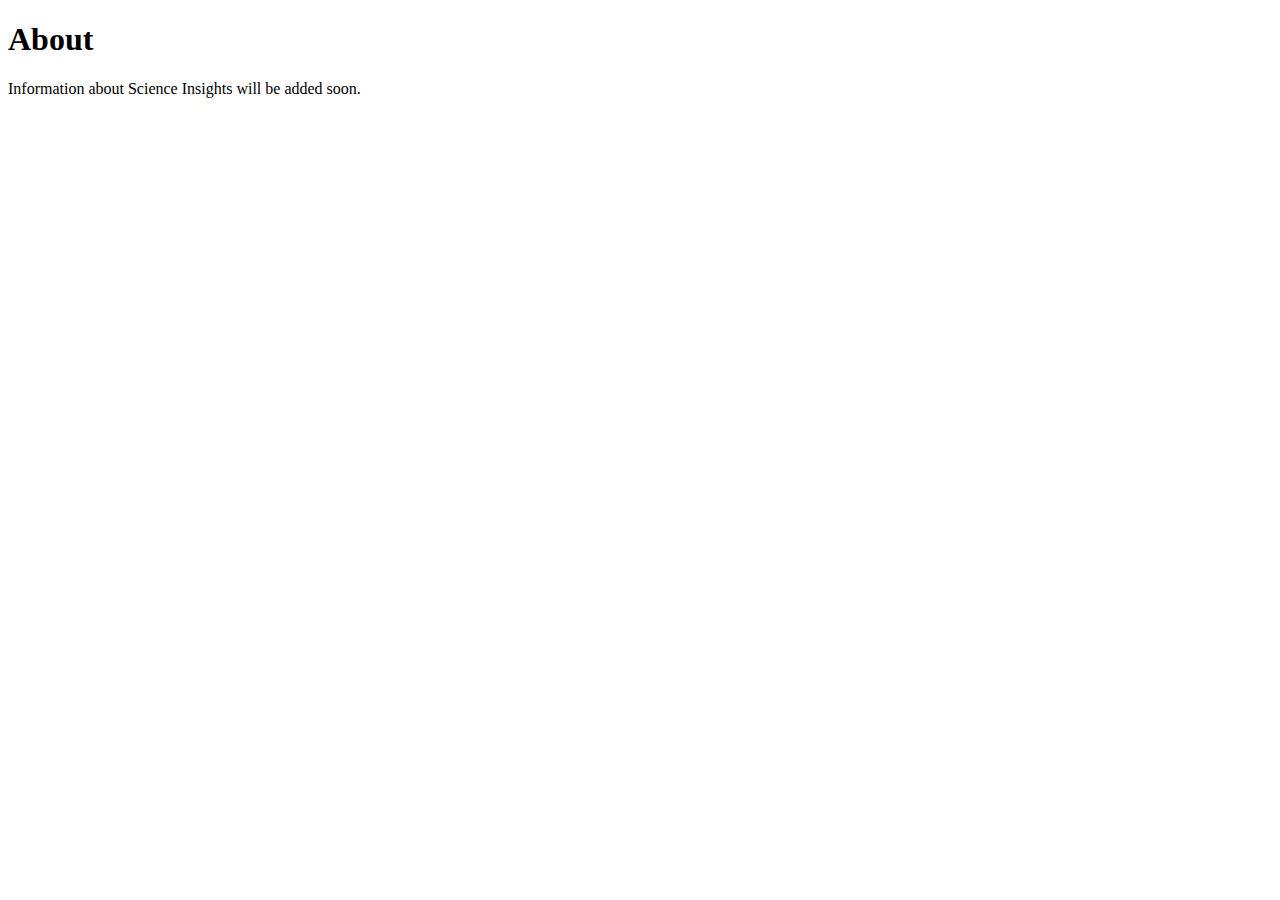
==== about.html @ c9d743b6 "Add files via upload" ====
<!DOCTYPE html>
<html lang="en">
<head>
  <meta charset="UTF-8">
  <meta name="viewport" content="width=device-width, initial-scale=1.0">
  <title>About - Science Insights</title>
</head>
<body>
  <h1>About</h1>
  <p>Information about Science Insights will be added soon.</p>
</body>
</html>
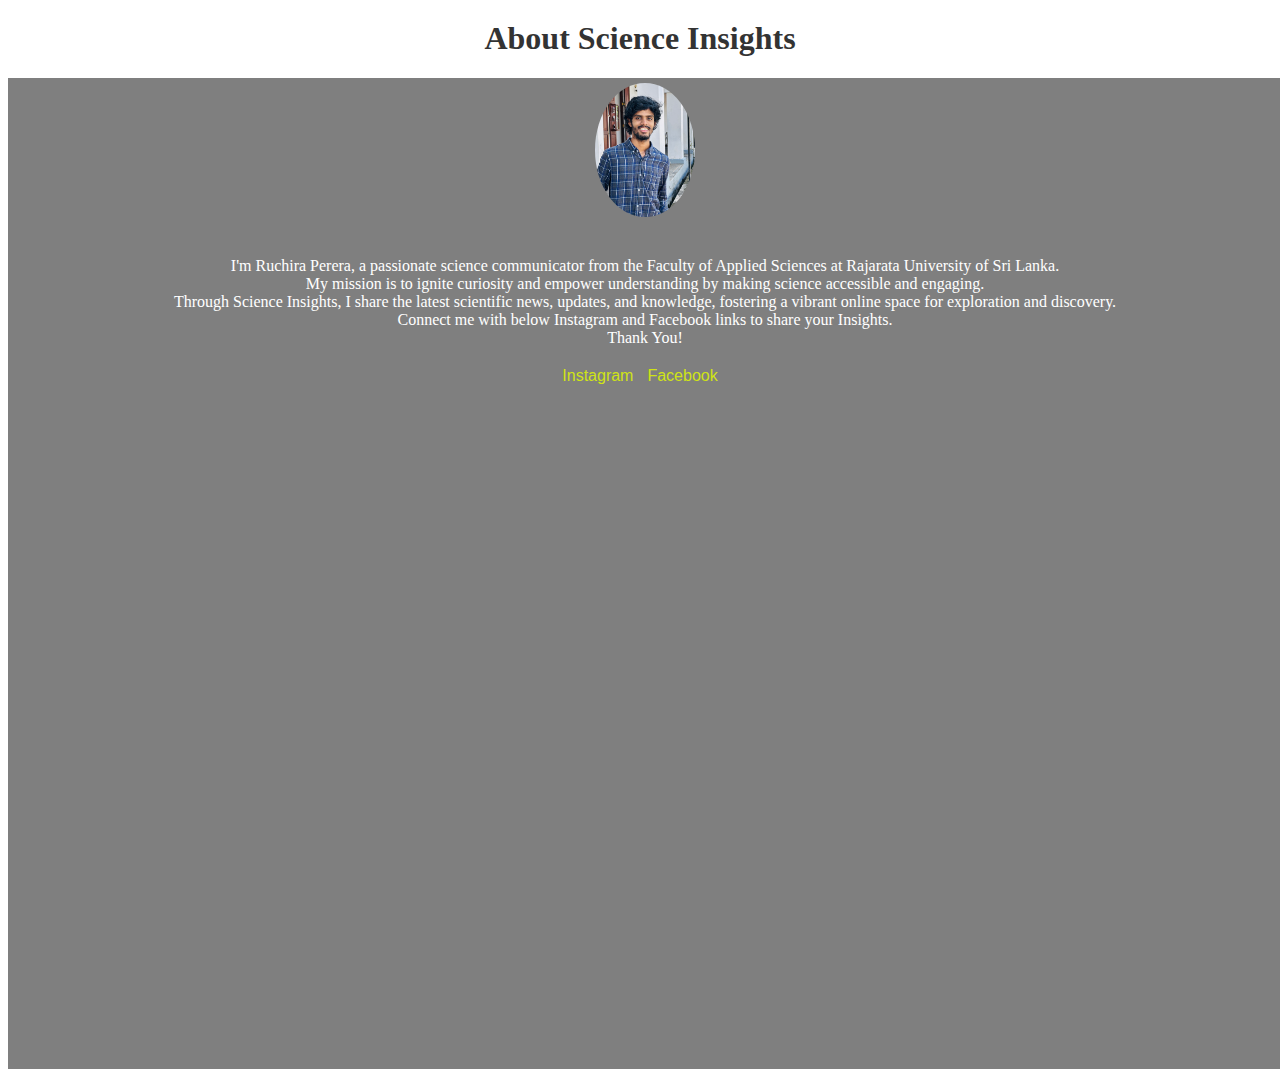
==== commit 1af4b123: "14th April" ====
--- a/about.html
+++ b/about.html
@@ -4,9 +4,69 @@
   <meta charset="UTF-8">
   <meta name="viewport" content="width=device-width, initial-scale=1.0">
   <title>About - Science Insights</title>
+   <style>
+  
+  .topic {
+  text-align: center;
+  font-size: 32px;
+  color: #333;
+  margin-top: 20px;
+}
+
+  .container {
+    text-align: center;
+    padding: 5px;
+    width: 100%;
+    background: linear-gradient(to top, rgba(0,0,0,0.5)50%,rgba(0,0,0,0.5)50%), url("images/2.jpg");
+    background-position: center;
+    background-size: cover;
+    height: 109vh;
+  }
+  
+  img {
+    width: 100px;
+    border-radius: 50%;
+    margin-bottom: 20px;
+  }
+
+  .container p {
+  color: white;
+  }
+
+  .social-links {
+    margin-top: 20px;
+  }
+  
+  .social-links a {
+    display: inline-block;
+    font-family: Verdana, Geneva, Tahoma, sans-serif;
+    margin-right: 10px;
+    text-decoration: none;
+    color: #cfe415;
+  }
+  
+  .social-links a:hover {
+    color: #007bff;
+  }
+</style>
 </head>
 <body>
-  <h1>About</h1>
-  <p>Information about Science Insights will be added soon.</p>
+
+  <h1 class="topic">About Science Insights</h1>
+
+  <div class="container">
+    <img src="Images/6.jpg" alt="Ruchira Perera">
+    <p>I'm Ruchira Perera, a passionate science communicator from the Faculty of Applied Sciences at Rajarata University of Sri Lanka.<br>
+      My mission is to ignite curiosity and empower understanding by making science accessible and engaging.<br>
+      Through Science Insights, I share the latest scientific news, updates, and knowledge, fostering a vibrant online space for exploration and discovery.<br>
+      Connect me with below Instagram and Facebook links to share your Insights.<br>
+      Thank You!</p>
+    
+    <div class="social-links">
+      <a href="https://www.instagram.com/ruchira_perera?igsh=OGlha2t0OTY0azU3" target="_blank">Instagram</a>
+      <a href="https://www.facebook.com/ruchira.perera" target="_blank">Facebook</a>
+    </div>
+  </div>
+
 </body>
 </html>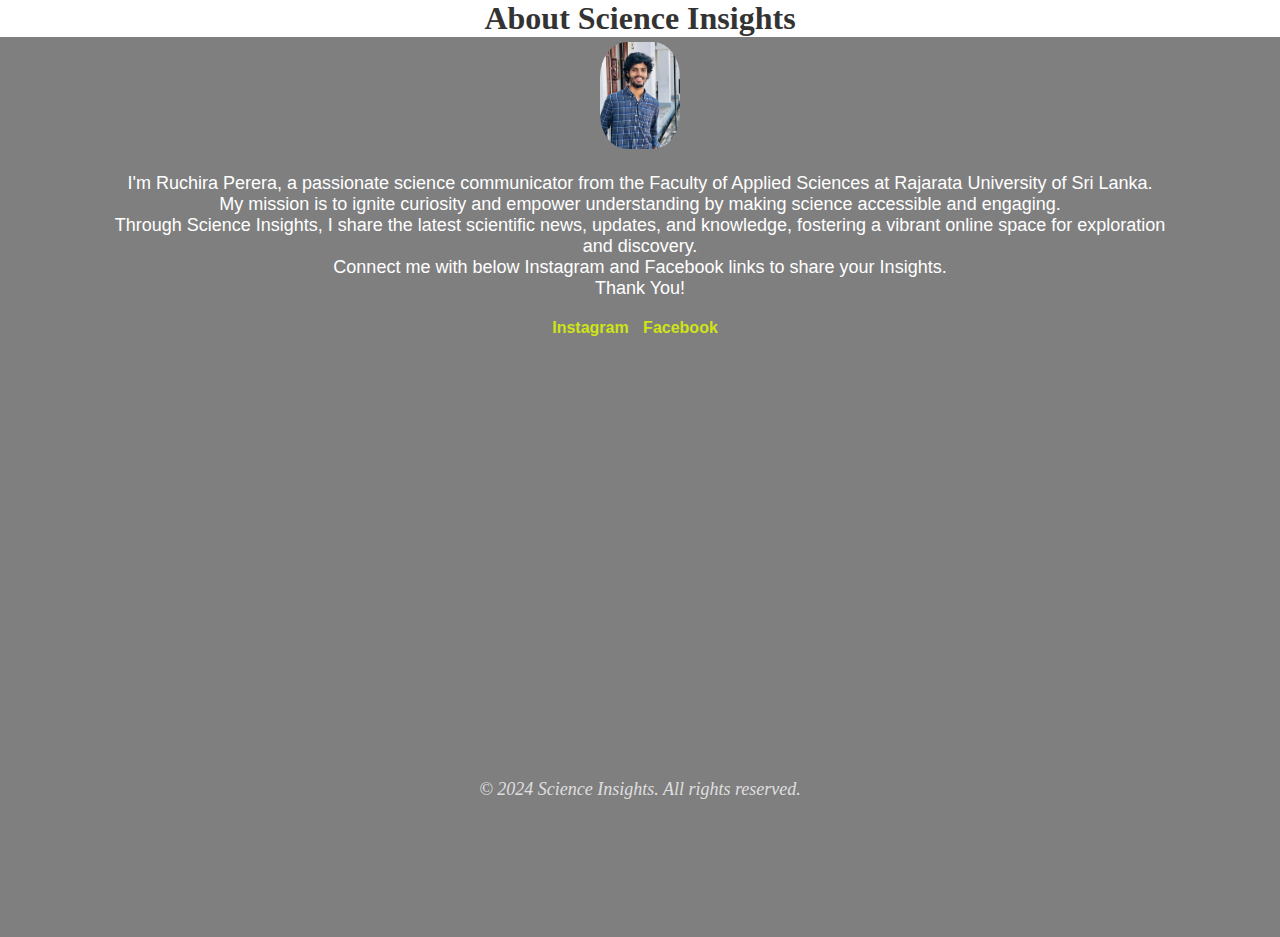
==== commit d4542a03: "1.34pm 15th April" ====
--- a/about.html
+++ b/about.html
@@ -5,36 +5,45 @@
   <meta name="viewport" content="width=device-width, initial-scale=1.0">
   <title>About - Science Insights</title>
    <style>
-  
+  *{
+  margin: 0; 
+  padding: 0;
+  box-sizing: border-box;
+}
+
   .topic {
   text-align: center;
   font-size: 32px;
   color: #333;
-  margin-top: 20px;
+  margin-top: 0px;
 }
 
   .container {
     text-align: center;
-    padding: 5px;
     width: 100%;
     background: linear-gradient(to top, rgba(0,0,0,0.5)50%,rgba(0,0,0,0.5)50%), url("images/2.jpg");
     background-position: center;
     background-size: cover;
-    height: 109vh;
+    height: 100vh;
+    padding: 5px 8%;
   }
   
   img {
-    width: 100px;
-    border-radius: 50%;
+    width: 80px;
+    border-radius: 33%;
     margin-bottom: 20px;
   }
 
   .container p {
   color: white;
+  font-size: 18px;
+  font-family: 'Gill Sans', 'Gill Sans MT', Calibri, 'Trebuchet MS', sans-serif;
   }
 
   .social-links {
     margin-top: 20px;
+    font-family: Arial;
+    font-weight: bolder;
   }
   
   .social-links a {
@@ -47,7 +56,19 @@
   
   .social-links a:hover {
     color: #007bff;
+    transition: 0.3s ease-in-out;
   }
+
+  .watermark {
+      position: absolute;
+      bottom: 100px;
+      left: 50%;
+      transform: translateX(-50%);
+      color: rgba(255, 255, 255, 0.753);
+      font-size: 18px;
+      font-style: italic;
+  }
+
 </style>
 </head>
 <body>
@@ -67,6 +88,10 @@
       <a href="https://www.facebook.com/ruchira.perera" target="_blank">Facebook</a>
     </div>
   </div>
+    
+     <!-- Watermark -->
+     <div class="watermark">&copy; 2024 Science Insights. All rights reserved.</div>
+    </div>
 
 </body>
 </html>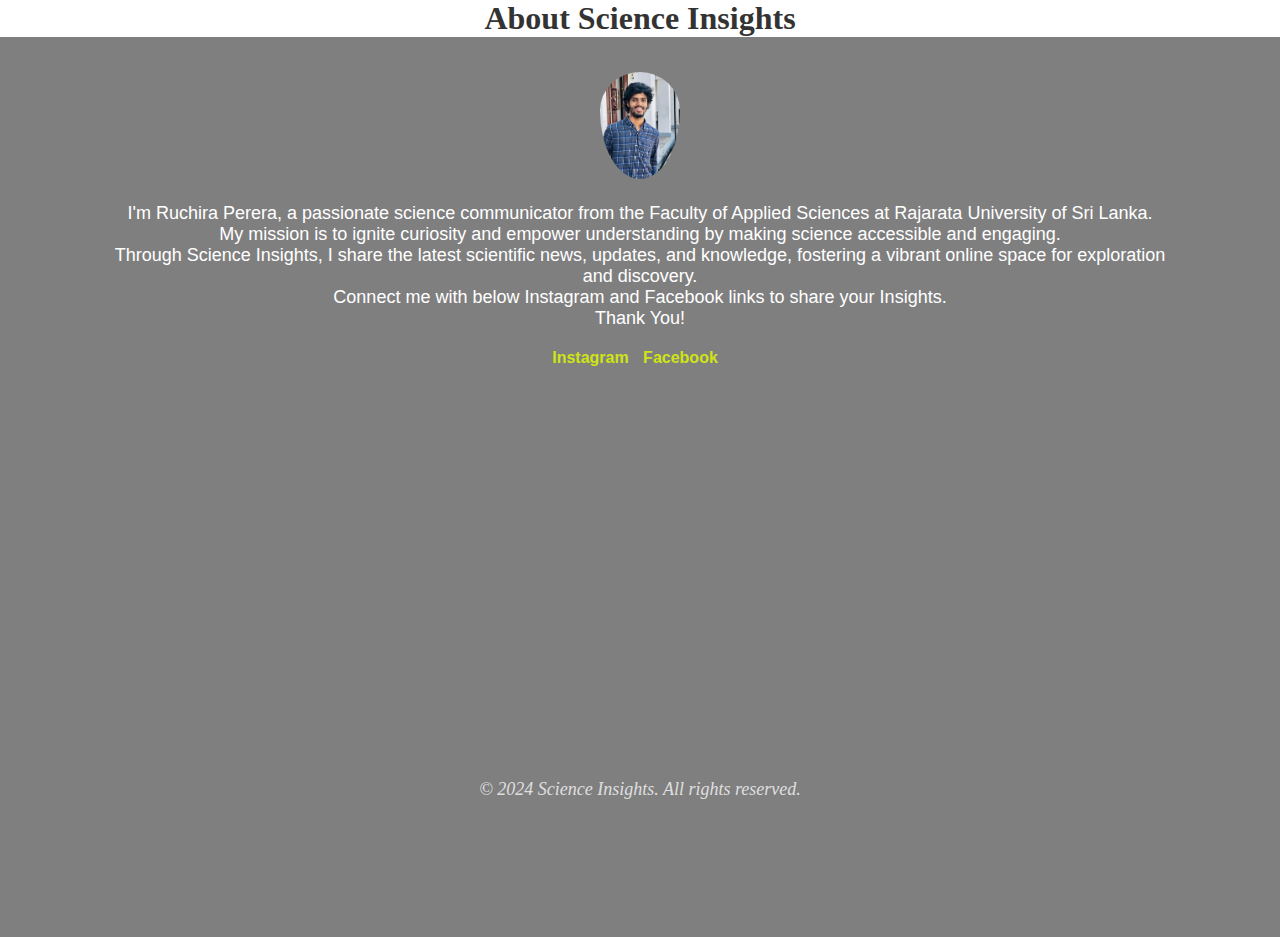
==== commit 9a540ba3: "11:31pm 15 April" ====
--- a/about.html
+++ b/about.html
@@ -30,8 +30,9 @@
   
   img {
     width: 80px;
-    border-radius: 33%;
+    border-radius: 100%;
     margin-bottom: 20px;
+    padding-top: 30px;
   }
 
   .container p {
